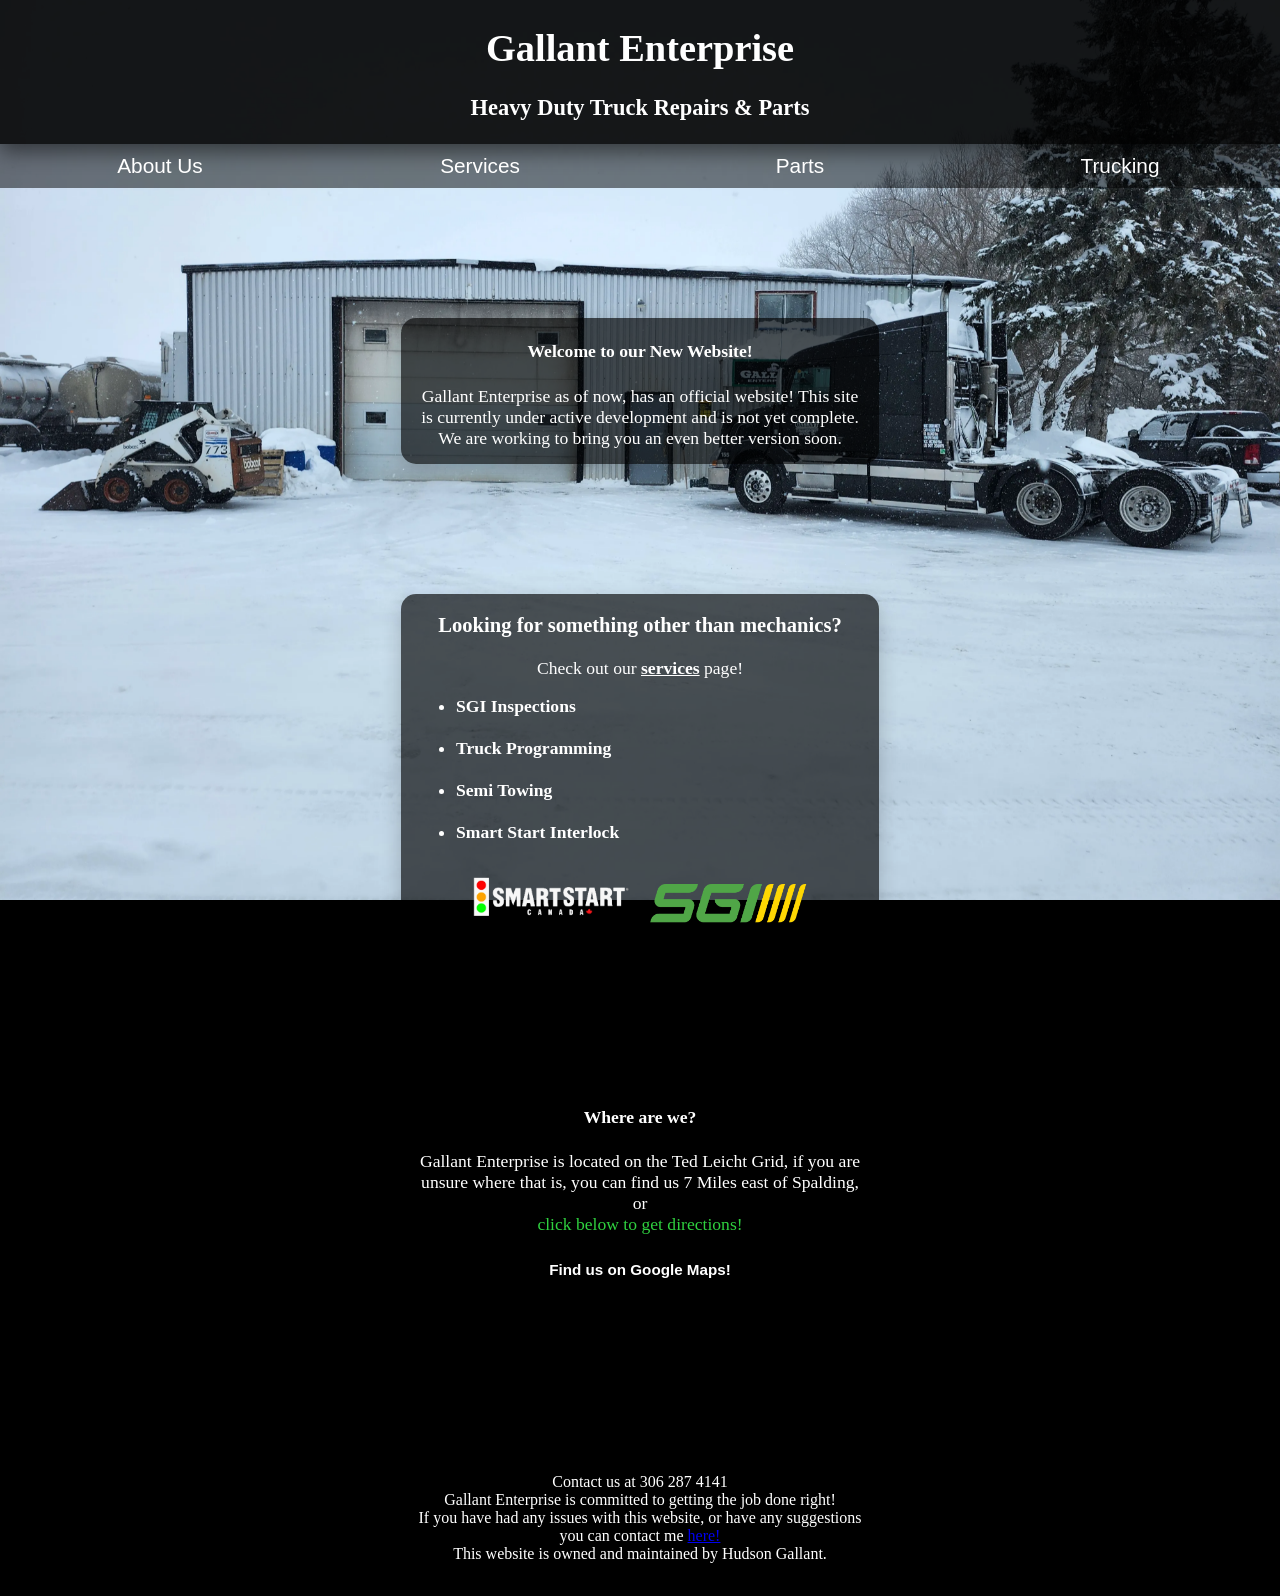
==== index.html @ 0bf0f8a4 "Add files via upload" ====
<!DOCTYPE html>
<html lang="en">
<head>
    <meta charset="UTF-8">
    <meta name="viewport" content="width=device-width, initial-scale=1.0">
    <title>Gallant Enterprise - Heavy Duty Truck Repairs & Parts</title>
    
    <!-- Link to CSS -->
    <link rel="stylesheet" href="files/css/index.css" type="text/css">

    <!-- Favicon (optional) -->
    <link rel="icon" href="files/css/design/logo.ico" type="image/x-icon">

    <!-- SEO / description -->
    <meta name="description" content="Gallant Enterprise provides expert heavy-duty mechanical services across central Saskatchewan. Founded in the 1970s, we are a local, professional, trusted family business.">    
	<meta name="keywords" content="Gallant Enterprise, Heavy Duty Mechanics, Saskatchewan, Truck Repair, Machinery Maintenance">
    <meta name="author" content="Gallant Enterprise">
</head>
<body>

    
<!--Main Title-->
<div class="main-title">
<h1>Gallant Enterprise</h1> 
<h3>Heavy Duty Truck Repairs & Parts</h3>
</div>


<!--Nav Buttons-->
<nav>
    <button onclick="location.href='files/about_us.html'"> About Us </button>
    
    <button onclick="location.href='files/services.html'"> Services </button>

    <button onclick="location.href='files/parts.html'"> Parts </button>
    
    <button onclick="location.href='files/trucking.html'"> Trucking </button>
</nav>

<!--DISCLAIMER-->
<div class="disclaimer">
<h4>Welcome to our New Website!</h4>
Gallant Enterprise as of now, has an official website!
This site is currently under active development and is not yet complete.
We are working to bring you an even better version soon.
</div>

<!--Quick Services Advert-->
<div class="service-advert">
<h3>Looking for something other than mechanics?</h3>
Check out our <button onclick="location.href='files/services.html'"> <b><u>services</u></b> </button> page!
<ul>
  <li><b>SGI Inspections</b></li><br>
  <li><b>Truck Programming</b></li><br>
  <li><b>Semi Towing</b></li><br>
  <li><b>Smart Start Interlock</b></li>
</ul>
<img src="files/css/design/smart_start_wide.webp"><img src="files/css/design/sgi.webp">
</div>

<!--Main Body & Location Info-->
<div class="main-text">
<h4>Where are we?</h4>
Gallant Enterprise is located on the Ted Leicht Grid,
if you are unsure where that is, you can find us 7 Miles east of Spalding, or<br>
<span class="location">click below to get directions!</span>
<br>

<!--Google Maps-->
<button onclick="window.open('https://maps.app.goo.gl/xH53bFox3ZuLoasKA', '_blank')">
    <h3>Find us on Google Maps!</h3>
</button>
</div>


<!--Footer-->
<footer>
<br>
Contact us at 306 287 4141 <br>
Gallant Enterprise is committed to getting the job done right! <br>
If you have had any issues with this website, or have any suggestions <br>
you can contact me <a href="mailto:gallant_enterprise.sturdily185@passfwd.com">here!</a> <br>
This website is owned and maintained by Hudson Gallant.
<br>
<br>
</footer>

</body>
</html>
---- files/css/index.css ----
html {
  min-height: 100%;
}

.main-title {
  width: 100%;
  min-width: 295px;
  top: 0;
  color: white;
  background: rgba(0, 0, 0, 0.9);
  padding: 0px;
  margin: 0px auto; 
  border-radius: 0px;
  box-shadow: 0 8px 20px rgba(0, 0, 0, 0.5);
  text-align: center;
  font-size: 120%;
 }

body {
  position: relative;
  min-height: 100svh;
  margin: 0px auto;
  display: flex;
  flex-direction: column;
  overscroll-behavior: none;
  background-color: #000000;
}

body::before {
  content: "";
  position: fixed;
  inset: 0;
  background-image: url("design/index.webp");
  background-size: cover;
  background-position: center center;
  background-repeat: no-repeat;
  z-index: -1;

  transform: translateZ(0);
}

@media (max-width: 719px) {
  body::before {
    background-position: center top;
  }
}


 nav {
  display: flex;
  width: 100%;
  min-width: 295px;
  flex-wrap: wrap;
 }

 nav button {
  flex: 1 1 160px;                
  padding: 10px 16px;       
  font-size: 18px;
  background-color: rgba(0, 0, 0, 0.5);
  color: white;
  border: none;
  cursor: pointer;
  font-size: 130%;
  min-width: 160px;
 }

 nav button:hover {
  background: radial-gradient(circle, rgba(0,0,0,0) -30%, rgba(0,0,0,0.5) 100%);
  text-shadow: 1px 1px 3px rgba(0,0,0,1);
 }

 .disclaimer {
  width: 35%;
  background: rgba(0, 0, 0, 0.65);
  color: white;
  padding: 15px;
  padding-top: 0px;
  margin: 50px auto; 
  margin-top: 130px;
  margin-bottom: 0px;
  border-radius: 15px;
  box-shadow: 0 8px 20px rgba(0, 0, 0, 0.2);
  text-align: center;
  font-size: 110%;
 }

@media (max-width: 719px) {
  .disclaimer {
    width: 90%;
    min-width: 265px;
  }
}

 .service-advert {
  width: 35%;
  background: rgba(0, 0, 0, 0.65);
  color: white;
  padding: 15px;
  padding-top: 0px;
  margin: 50px auto; 
  margin-top: 130px;
  margin-bottom: 0px;
  border-radius: 15px;
  box-shadow: 0 8px 20px rgba(0, 0, 0, 0.2);
  text-align: center;
  font-size: 110%;
}

@media (max-width: 719px) {
  .service-advert {
    width: 90%;
    min-width: 265px;
  }
}

 .service-advert button {
  background: none;
  border: none;
  color: white;
  padding: 0px;
  font-family: inherit;
  font-size: inherit;
}

 .service-advert button:hover {
  color: blue;
}

 .service-advert img {
  width: 35%;
  margin: 10px;
  text-align: center;
  position: center;
}

@media (max-width: 719px) {
  .service-advert img {
    max-width: 20%;
    min-width: 150px;

  }
}

 .service-advert ul {
  text-align: left;
}

 .main-text {
  width: 35%;
  background: rgba(0, 0, 0, 0.65);
  color: white;
  padding: 15px;
  padding-top: 0px;
  margin: 50px auto; 
  margin-top: 130px;
  margin-bottom: 130px;
  border-radius: 15px;
  box-shadow: 0 8px 20px rgba(0, 0, 0, 0.2);
  text-align: center;
  font-size: 110%;
 }

@media (max-width: 719px) {
  .main-text {
    width: 90%;
    min-width: 265px;

  }
}

 .main-text button {
  background-color: rgba(0,0,0,0.5);
  color: #ffffff;
  border: none;
  border-radius: 999px; 
  padding: 1px 10px;
  font-size: 13px;
  font-weight: 500;
  cursor: pointer;
  margin-top: 10px
 }

 
 .location {
  color: rgba(47, 208, 63, 1);
 }

 .main-text button:hover {
  background: rgba(0,0,0,0.15);
 }

 footer {
  margin-top: auto;
  color: white;
  background: rgba(0, 0, 0, 0.8);
  padding: 15px;
  border-radius: 0px;
  text-align: center;
}
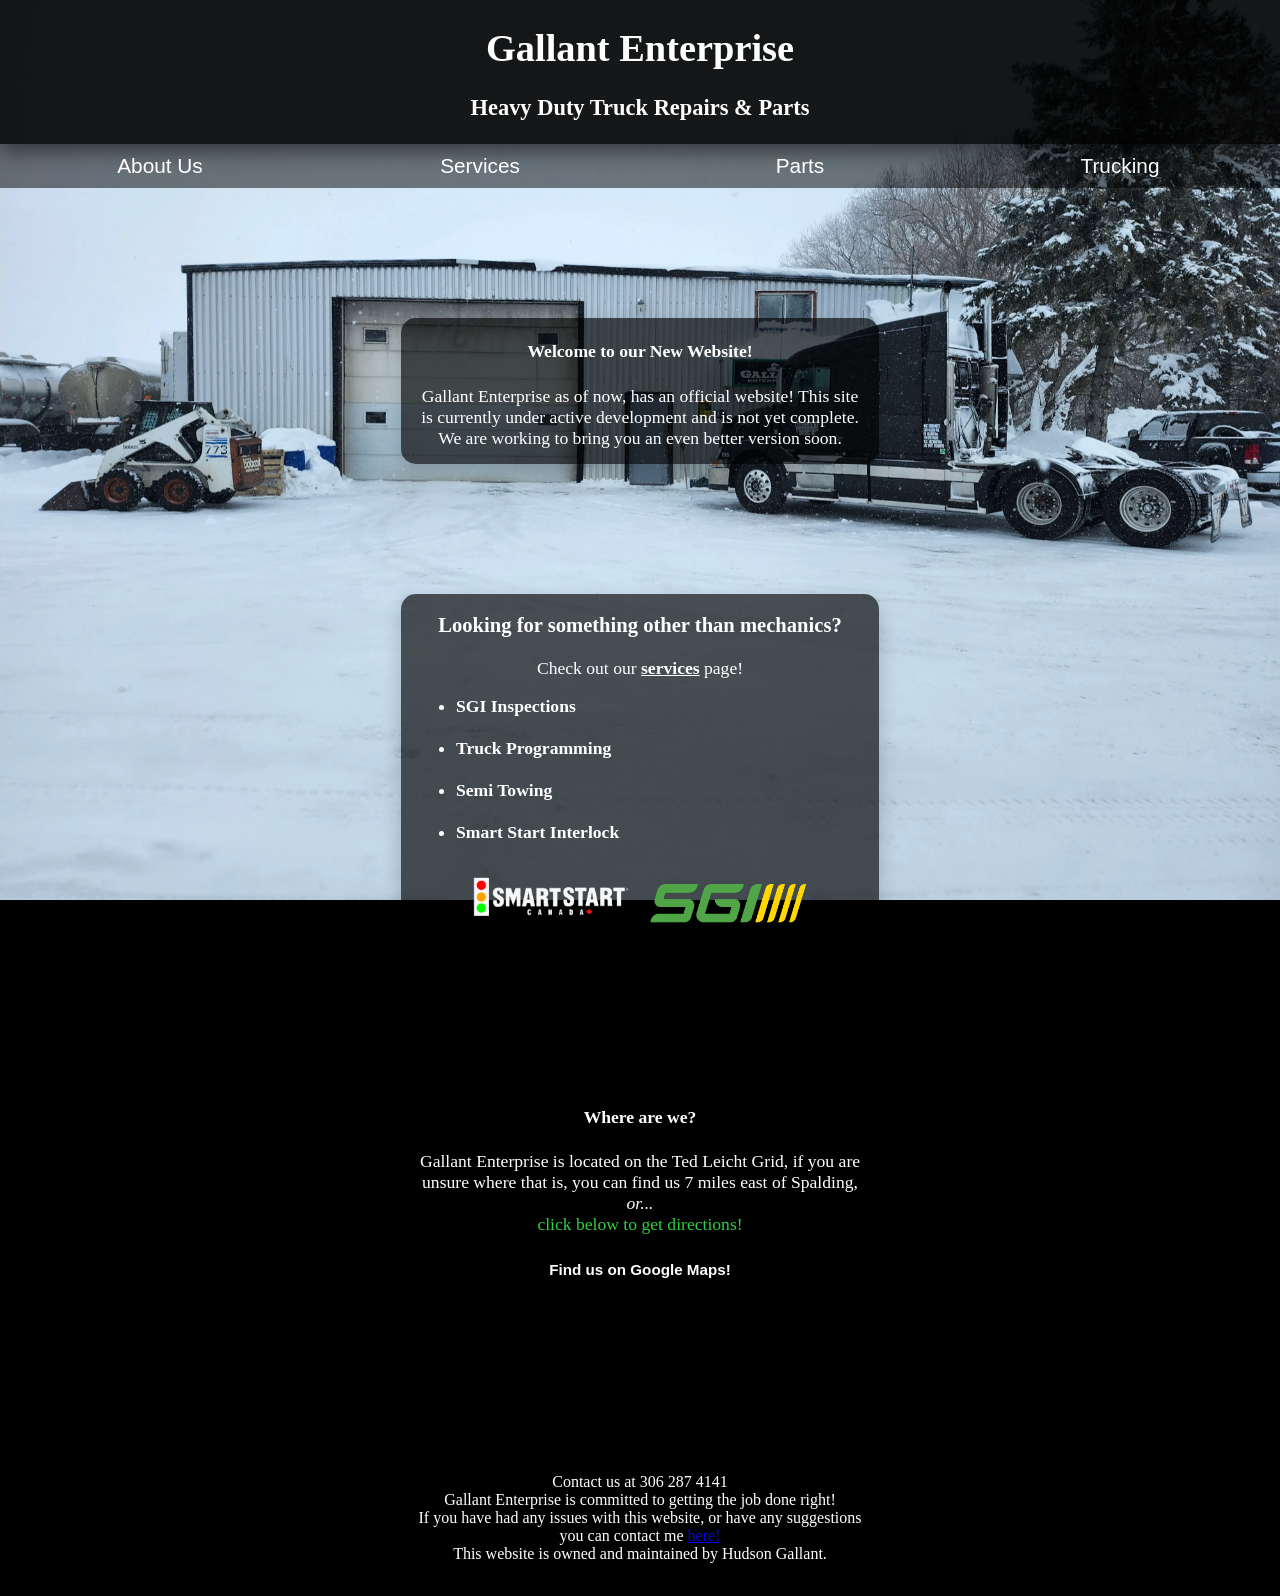
==== commit 4e64cc70: "Update index.html" ====
--- a/index.html
+++ b/index.html
@@ -62,7 +62,7 @@
 <div class="main-text">
 <h4>Where are we?</h4>
 Gallant Enterprise is located on the Ted Leicht Grid,
-if you are unsure where that is, you can find us 7 Miles east of Spalding, or<br>
+if you are unsure where that is, you can find us 7 miles east of Spalding, <i>or...</i><br>
 <span class="location">click below to get directions!</span>
 <br>
 
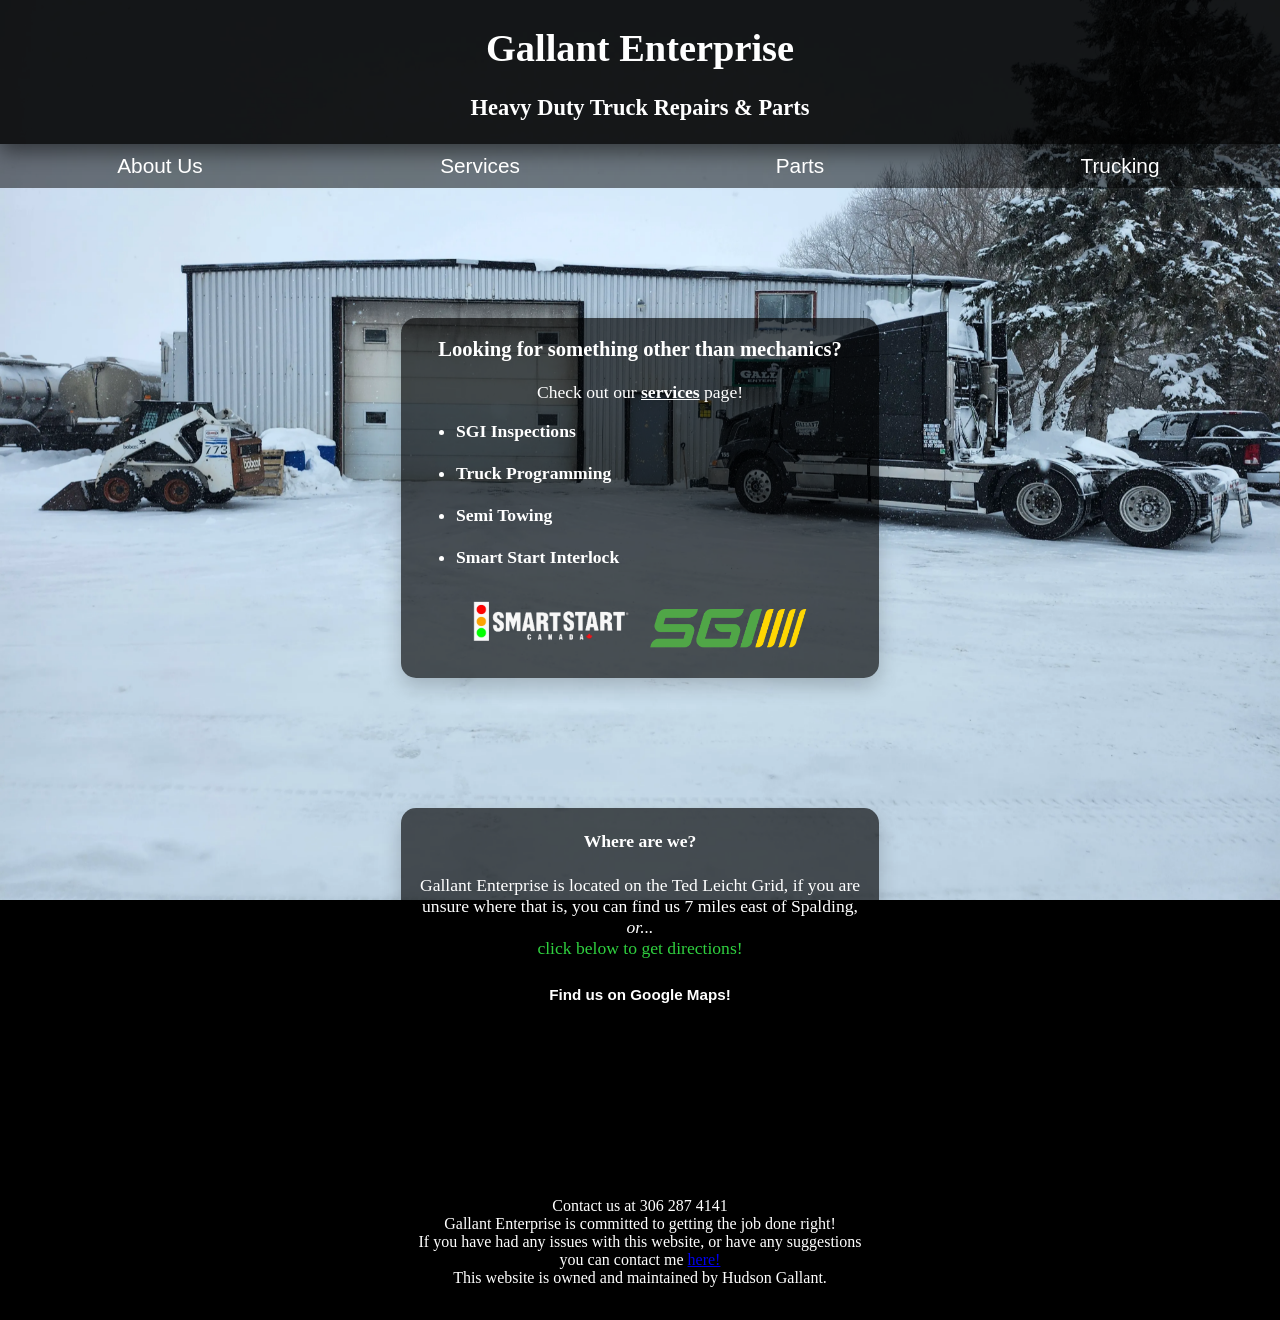
==== commit b4b552c4: "Update index.html" ====
--- a/index.html
+++ b/index.html
@@ -1,24 +1,40 @@
 <!DOCTYPE html>
 <html lang="en">
+
 <head>
     <meta charset="UTF-8">
     <meta name="viewport" content="width=device-width, initial-scale=1.0">
-    <title>Gallant Enterprise - Heavy Duty Truck Repairs & Parts</title>
-    
-    <!-- Link to CSS -->
+
+    <title>Gallant Enterprise - Mechanics</title>
+
+    <!-- CSS -->
     <link rel="stylesheet" href="files/css/index.css" type="text/css">
 
-    <!-- Favicon (optional) -->
+    <!-- Favicon -->
     <link rel="icon" href="files/css/design/logo.ico" type="image/x-icon">
+    <link rel="icon" href="files/css/design/logo.png" type="image/png">
 
-    <!-- SEO / description -->
-    <meta name="description" content="Gallant Enterprise provides expert heavy-duty mechanical services across central Saskatchewan. Founded in the 1970s, we are a local, professional, trusted family business.">    
-	<meta name="keywords" content="Gallant Enterprise, Heavy Duty Mechanics, Saskatchewan, Truck Repair, Machinery Maintenance">
+    <!-- SEO -->
+    <meta name="description" content="Gallant Enterprise provides expert heavy-duty mechanical services across central Saskatchewan. Founded in the 1970s, we are a local, professional, trusted family business.">
+    <meta name="keywords" content="Gallant Enterprise, Heavy Duty Mechanics, Saskatchewan, Truck Repair, Machinery Maintenance">
     <meta name="author" content="Gallant Enterprise">
+
+    <!-- Preferred site name -->
+    <meta property="og:site_name" content="Gallant Enterprise - Mechanics">
+
+    <script type="application/ld+json">
+    {
+        "@context": "https://schema.org",
+        "@type": "WebSite",
+        "name": "Gallant Enterprise - Mechanics",
+        "alternateName": "Gallant Enterprise",
+        "url": "https://gallant-enterprise.duckdns.org/"
+    }
+    </script>
 </head>
+
 <body>
 
-    
 <!--Main Title-->
 <div class="main-title">
 <h1>Gallant Enterprise</h1> 
@@ -36,14 +52,6 @@
     
     <button onclick="location.href='files/trucking.html'"> Trucking </button>
 </nav>
-
-<!--DISCLAIMER-->
-<div class="disclaimer">
-<h4>Welcome to our New Website!</h4>
-Gallant Enterprise as of now, has an official website!
-This site is currently under active development and is not yet complete.
-We are working to bring you an even better version soon.
-</div>
 
 <!--Quick Services Advert-->
 <div class="service-advert">
